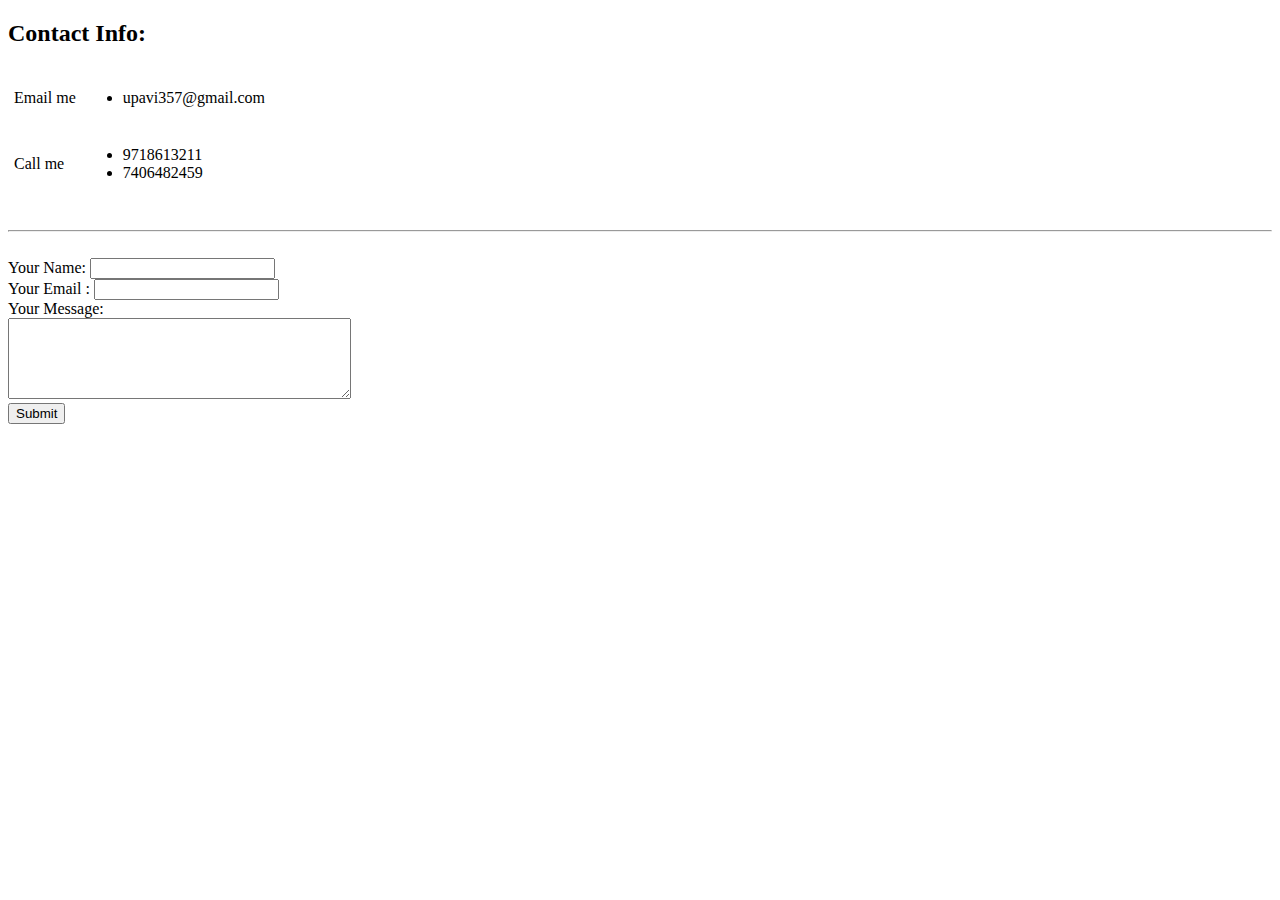
==== contact.html @ 21847dd5 "Added initial cv website iles" ====
<!DOCTYPE html>
<html lang="en" dir="ltr">
  <head>
    <meta charset="utf-8">
    <title>Contact Info</title>
  </head>
  <body>
    <h2>Contact Info:</h2>
    <table cellspacing="5">
      <tr>
        <td>Email me</td>
        <td>
          <ul>
            <li>upavi357@gmail.com</li>
          </ul>
        </td>
      </tr>
      <tr>
        <td>Call me</td>
        <td>
          <ul>
            <li>9718613211</li>
            <li>7406482459</li>
          </ul>
        </td>
      </tr>
    </table>
    <br>
    <hr>
    <br>
    <form action="mailto:upavi357@gmail.com" method="post" enctype="text/plain">
      <label>Your Name:</label>
      <input type="text" name="yourName" value=""><br>
      <label>Your Email :</label>
      <input type="email" name="yourEmail" value=""><br>
      <label>Your Message:</label><br>
      <textarea name="yourMessage" rows="5" cols="40"></textarea><br>
      <input type="submit" name="">
    </form>

  </body>
</html>
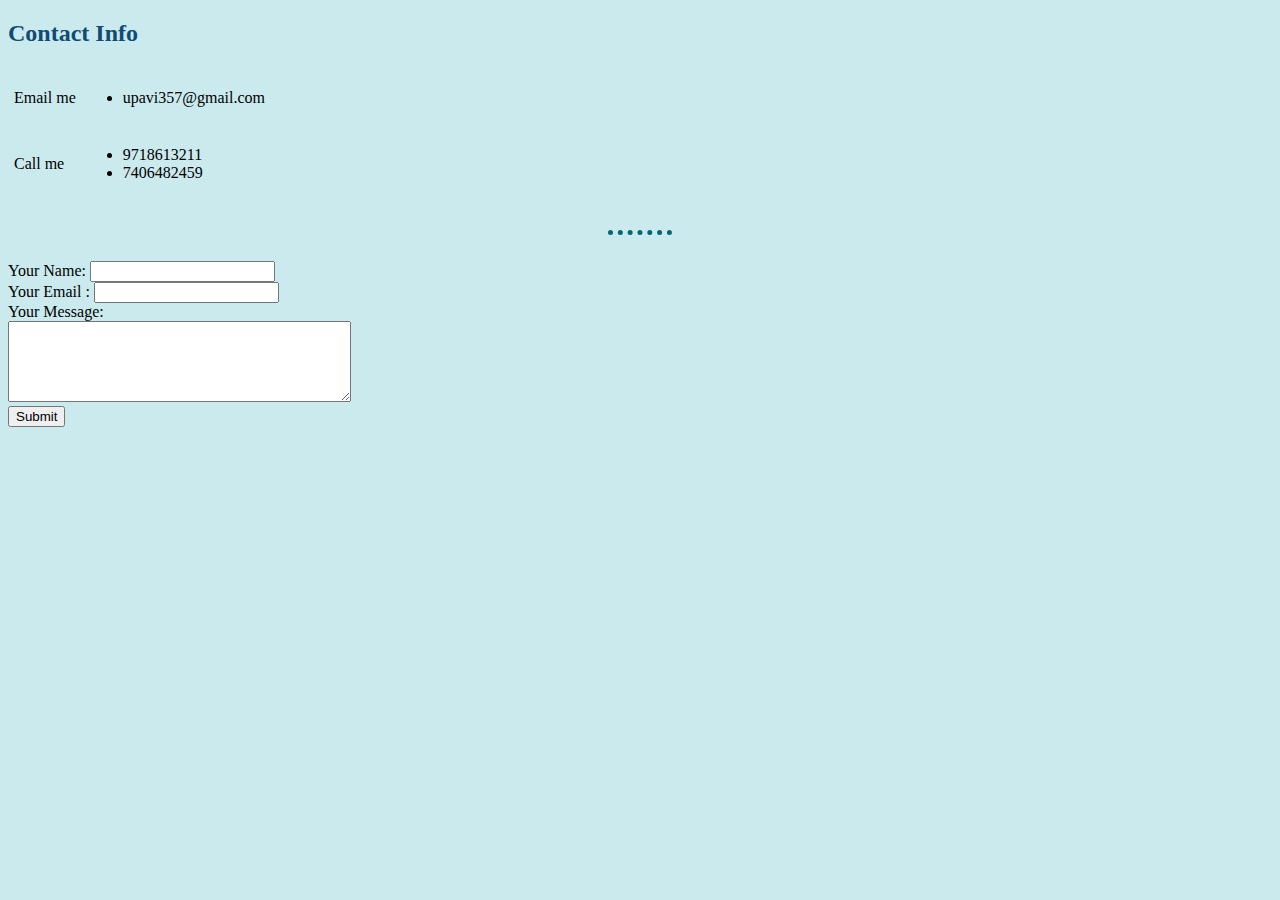
==== commit 1684d947: "Added css to cv website ver 0" ====
--- a/contact.html
+++ b/contact.html
@@ -1,42 +1,47 @@
 <!DOCTYPE html>
 <html lang="en" dir="ltr">
-  <head>
-    <meta charset="utf-8">
-    <title>Contact Info</title>
-  </head>
-  <body>
-    <h2>Contact Info:</h2>
-    <table cellspacing="5">
-      <tr>
-        <td>Email me</td>
-        <td>
-          <ul>
-            <li>upavi357@gmail.com</li>
-          </ul>
-        </td>
-      </tr>
-      <tr>
-        <td>Call me</td>
-        <td>
-          <ul>
-            <li>9718613211</li>
-            <li>7406482459</li>
-          </ul>
-        </td>
-      </tr>
-    </table>
-    <br>
-    <hr>
-    <br>
-    <form action="mailto:upavi357@gmail.com" method="post" enctype="text/plain">
-      <label>Your Name:</label>
-      <input type="text" name="yourName" value=""><br>
-      <label>Your Email :</label>
-      <input type="email" name="yourEmail" value=""><br>
-      <label>Your Message:</label><br>
-      <textarea name="yourMessage" rows="5" cols="40"></textarea><br>
-      <input type="submit" name="">
-    </form>
 
-  </body>
+<head>
+  <meta charset="utf-8">
+  <title>Contact Info</title>
+  <link rel="stylesheet" href="css/styles.css">
+
+</head>
+
+<body>
+  <h2 class="heading2">Contact Info</h2>
+  <table cellspacing="5">
+    <tr>
+      <td>Email me</td>
+      <td>
+        <ul>
+          <li>upavi357@gmail.com</li>
+        </ul>
+      </td>
+    </tr>
+    <tr>
+      <td>Call me</td>
+      <td>
+        <ul>
+          <li>9718613211</li>
+          <li>7406482459</li>
+        </ul>
+      </td>
+    </tr>
+  </table>
+  <br>
+  <hr>
+  <br>
+  <form action="mailto:upavi357@gmail.com" method="post" enctype="text/plain">
+    <label>Your Name:</label>
+    <input type="text" name="yourName" value=""><br>
+    <label>Your Email :</label>
+    <input type="email" name="yourEmail" value=""><br>
+    <label>Your Message:</label><br>
+    <textarea name="yourMessage" rows="5" cols="40"></textarea><br>
+    <input type="submit" name="">
+  </form>
+
+</body>
+
 </html>
--- a/css/styles.css
+++ b/css/styles.css
@@ -0,0 +1,28 @@
+body {
+  background-color: #cbeaed;
+}
+
+hr {
+  border-style: none;
+  border-top-style: dotted;
+  width: 5%;
+  border-width: 5px;
+  border-color: #056676;
+}
+
+h1 {
+  color: #00b7c2;
+  font-family: "Papyrus";
+  font-size: 40px;
+}
+
+.heading2 {
+  color: #0f4c75;
+  font-family: serif;
+}
+
+h1:hover {
+  color: #e94560;
+  font-family: "Papyrus";
+  font-size: 40px;
+}
